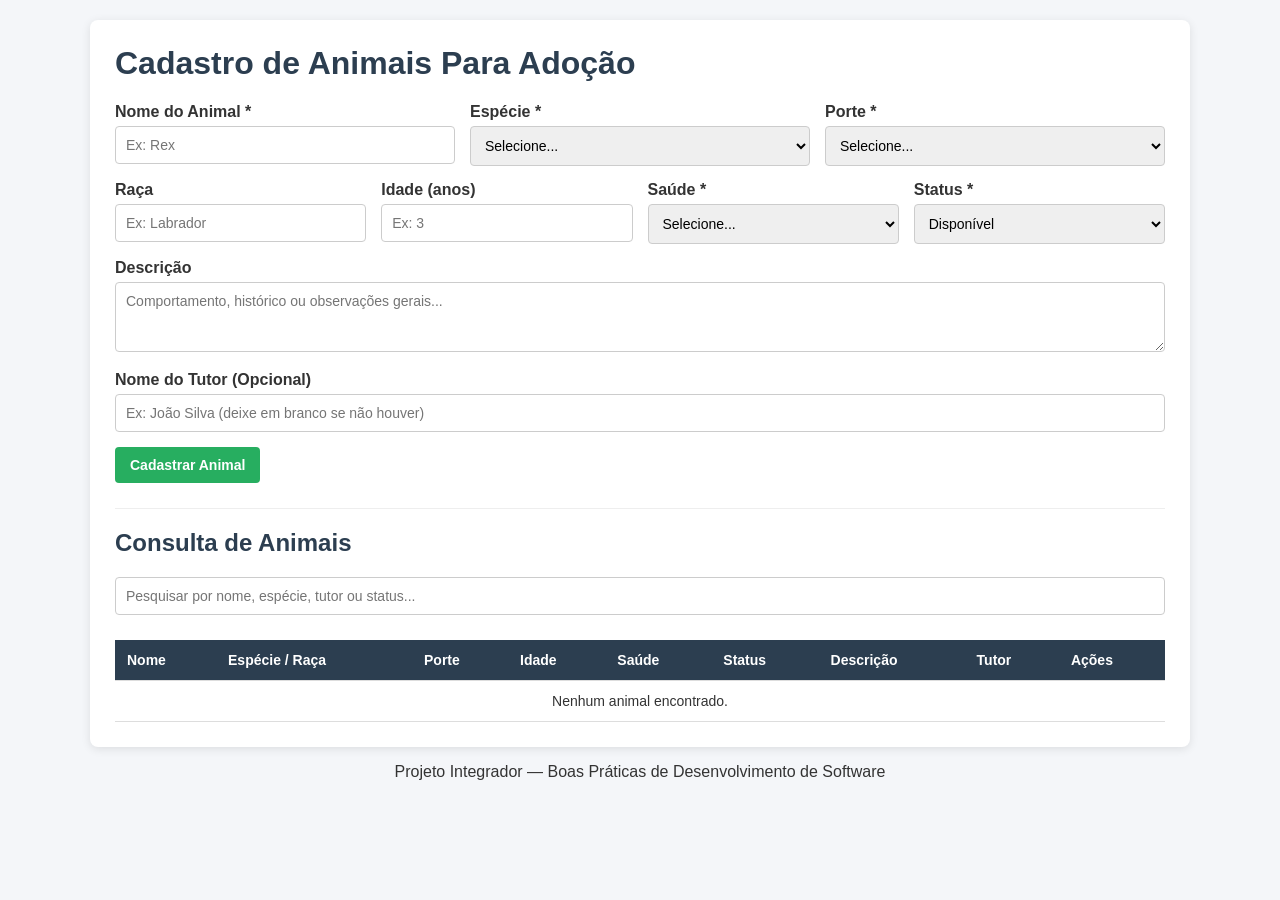
==== animais/index.html @ 7aaa1195 "novos arquivos para segunda entrega arquivos da aplicação" ====
<!DOCTYPE html>
<html lang="pt-BR">
<head>
    <meta charset="UTF-8">
    <meta name="viewport" content="width=device-width, initial-scale=1.0">
    <title>Cadastro de Animais Para Adoção</title>
    <link rel="stylesheet" href="style.css">
</head>
<body>

<div class="container">
    <h1>Cadastro de Animais Para Adoção</h1>

    <form id="formAnimal">
        <input type="hidden" id="animalId">

        <div class="row">
            <div class="form-group">
                <label for="nome">Nome do Animal *</label>
                <input type="text" id="nome" placeholder="Ex: Rex" required>
            </div>
            <div class="form-group">
                <label for="especie">Espécie *</label>
                <select id="especie" required>
                    <option value="">Selecione...</option>
                    <option value="Cachorro">Cachorro</option>
                    <option value="Gato">Gato</option>
                </select>
            </div>
            <div class="form-group">
                <label for="porte">Porte *</label>
                <select id="porte" required>
                    <option value="">Selecione...</option>
                    <option value="Pequeno">Pequeno</option>
                    <option value="Médio">Médio</option>
                    <option value="Grande">Grande</option>
                </select>
            </div>
        </div>

        <div class="row">
            <div class="form-group">
                <label for="raca">Raça</label>
                <input type="text" id="raca" placeholder="Ex: Labrador">
            </div>
            <div class="form-group">
                <label for="idade">Idade (anos)</label>
                <input type="number" id="idade" min="0" placeholder="Ex: 3">
            </div>
            <div class="form-group">
                <label for="saude">Saúde *</label>
                <select id="saude" required>
                    <option value="">Selecione...</option>
                    <option value="Saudável">Saudável</option>
                    <option value="Em tratamento">Em tratamento</option>
                    <option value="Cuidados especiais">Cuidados especiais</option>
                    <option value="Vacinado / Castrado">Vacinado / Castrado</option>
                </select>
            </div>
            <div class="form-group">
                <label for="status">Status *</label>
                <select id="status" required>
                    <option value="Disponível">Disponível</option>
                    <option value="Em adoção">Em adoção</option>
                    <option value="Adotado">Adotado</option>
                    <option value="Em observação">Em observação</option>
                </select>
            </div>
        </div>

        <div class="form-group">
            <label for="descricao">Descrição</label>
            <textarea id="descricao" rows="3" placeholder="Comportamento, histórico ou observações gerais..."></textarea>
        </div>

        <div class="form-group">
            <label for="tutor">Nome do Tutor (Opcional)</label>
            <input type="text" id="tutor" placeholder="Ex: João Silva (deixe em branco se não houver)">
        </div>

        <button type="submit" class="btn-salvar" id="btnSalvar">Cadastrar Animal</button>
        <button type="button" class="btn-cancelar" id="btnCancelar" onclick="limparFormulario()">Cancelar Edição</button>
    </form>

    <div class="busca-box">
        <h2>Consulta de Animais</h2>
        <input type="text" id="campoBusca" placeholder="Pesquisar por nome, espécie, tutor ou status..." onkeyup="renderizarTabela()">
    </div>

    <div class="table-responsive">
        <table>
            <thead>
                <tr>
                    <th>Nome</th>
                    <th>Espécie / Raça</th>
                    <th>Porte</th>
                    <th>Idade</th>
                    <th>Saúde</th>
                    <th>Status</th>
                    <th>Descrição</th>
                    <th>Tutor</th>
                    <th>Ações</th>
                </tr>
            </thead>
            <tbody id="tabelaAnimais">
            </tbody>
        </table>
    </div>
</div>

<script src="script.js"></script>

 <footer> Projeto Integrador — Boas Práticas de Desenvolvimento de Software </footer>

</body>
</html>
---- animais/style.css ----
* {
    box-sizing: border-box;
    font-family: Arial, sans-serif;
}

body {
    background-color: #f4f6f9;
    margin: 0;
    padding: 20px;
    color: #333;
}

.container {
    max-width: 1100px;
    margin: 0 auto;
    background: #fff;
    padding: 25px;
    border-radius: 8px;
    box-shadow: 0 2px 10px rgba(0, 0, 0, 0.1);
}

h1, h2 {
    color: #2c3e50;
    margin-top: 0;
}

.form-group {
    margin-bottom: 15px;
}

label {
    display: block;
    margin-bottom: 5px;
    font-weight: bold;
}

input, select, textarea {
    width: 100%;
    padding: 10px;
    border: 1px solid #ccc;
    border-radius: 4px;
    font-size: 14px;
}

textarea {
    resize: vertical;
}

.row {
    display: flex;
    gap: 15px;
}

.row .form-group {
    flex: 1;
}

button {
    padding: 10px 15px;
    border: none;
    border-radius: 4px;
    cursor: pointer;
    font-size: 14px;
    font-weight: bold;
}

.btn-salvar {
    background-color: #27ae60;
    color: white;
}

.btn-salvar:hover {
    background-color: #219150;
}

.btn-cancelar {
    background-color: #95a5a6;
    color: white;
    display: none;
}

.btn-editar {
    background-color: #f39c12;
    color: white;
    padding: 6px 10px;
    margin-bottom: 4px;
}

.btn-excluir {
    background-color: #e74c3c;
    color: white;
    padding: 6px 10px;
}

.busca-box {
    margin: 25px 0 15px 0;
    padding-top: 20px;
    border-top: 1px solid #eee;
}

.table-responsive {
    overflow-x: auto;
}

table {
    width: 100%;
    border-collapse: collapse;
    margin-top: 10px;
}

th, td {
    padding: 12px;
    text-align: left;
    border-bottom: 1px solid #ddd;
    font-size: 14px;
}

th {
    background-color: #2c3e50;
    color: white;
}

tr:hover {
    background-color: #f1f1f1;
}

.badge {
    padding: 4px 8px;
    border-radius: 12px;
    font-size: 12px;
    font-weight: bold;
    background-color: #e0e6ed;
    color: #2c3e50;
    display: inline-block;
}

footer {
  text-align: center;
  padding: 16px;
}
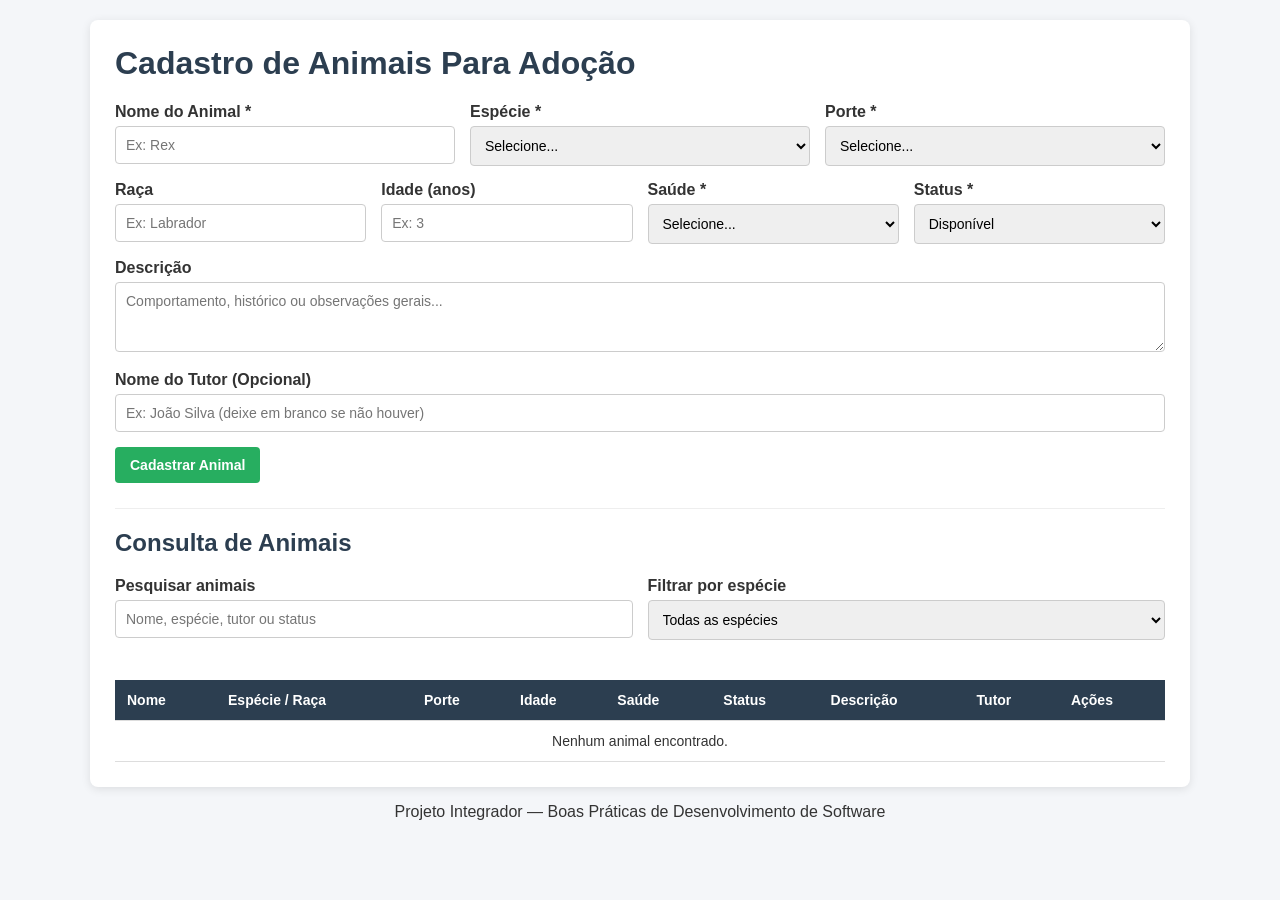
==== commit 604f2f75: "Adiciona seletor de espécie" ====
--- a/animais/index.html
+++ b/animais/index.html
@@ -84,7 +84,20 @@
 
     <div class="busca-box">
         <h2>Consulta de Animais</h2>
-        <input type="text" id="campoBusca" placeholder="Pesquisar por nome, espécie, tutor ou status..." onkeyup="renderizarTabela()">
+        <div class="row">
+            <div class="form-group">
+                <label for="campoBusca">Pesquisar animais</label>
+                <input type="search" id="campoBusca" placeholder="Nome, espécie, tutor ou status">
+            </div>
+            <div class="form-group">
+                <label for="filtroEspecie">Filtrar por espécie</label>
+                <select id="filtroEspecie">
+                    <option value="">Todas as espécies</option>
+                    <option value="Cachorro">Cachorro</option>
+                    <option value="Gato">Gato</option>
+                </select>
+            </div>
+        </div>
     </div>
 
     <div class="table-responsive">
--- a/animais/style.css
+++ b/animais/style.css
@@ -53,6 +53,22 @@
 
 .row .form-group {
     flex: 1;
+    min-width: 0;
+}
+
+@media (max-width: 600px) {
+    body {
+        padding: 12px;
+    }
+
+    .container {
+        padding: 16px;
+    }
+
+    .row {
+        flex-direction: column;
+        gap: 0;
+    }
 }
 
 button {
